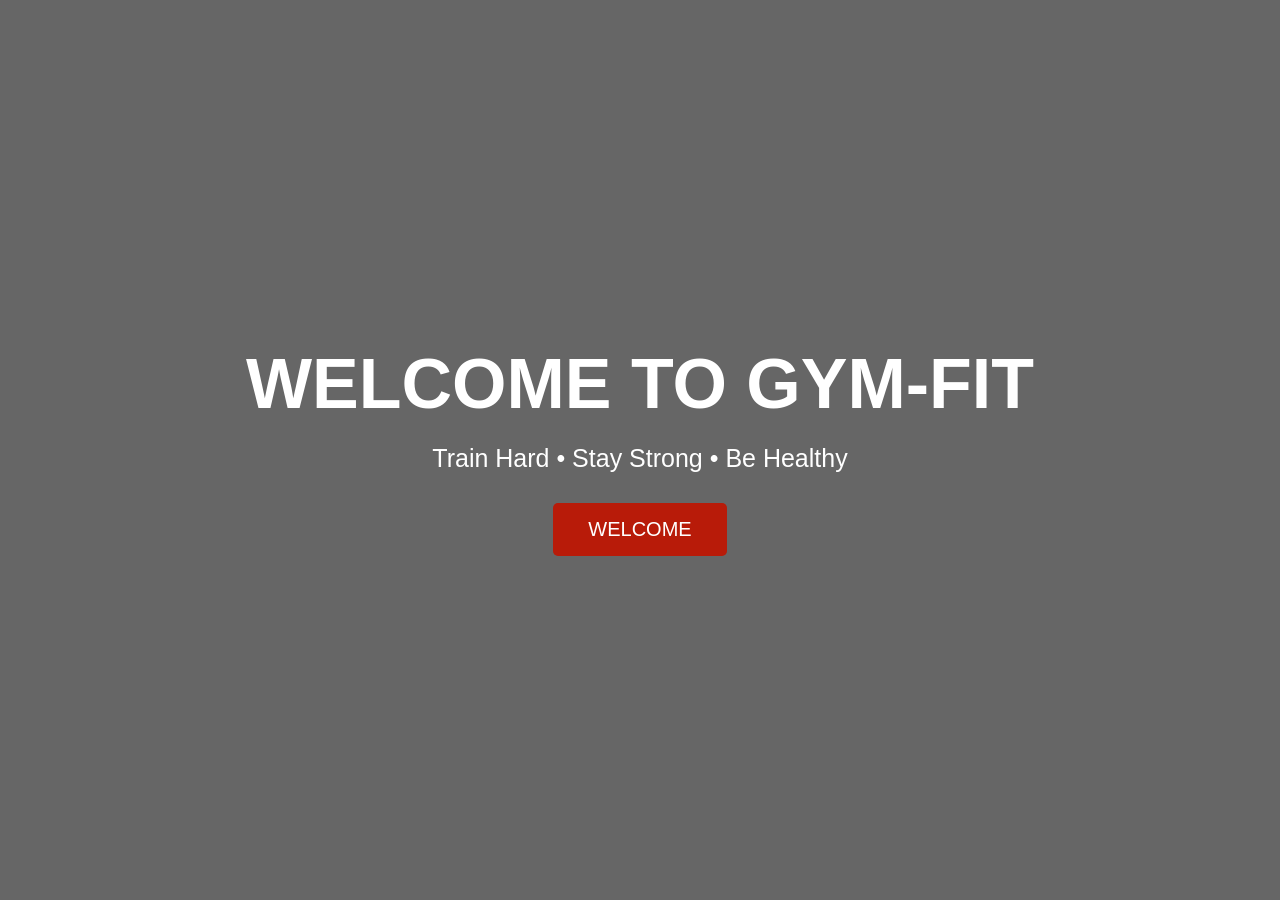
==== index.html @ 67e3a5a9 "update index page" ====
<!DOCTYPE html>
<html lang="fr">
<head>
  <meta charset="UTF-8">
  <meta name="viewport" content="width=device-width, initial-scale=1.0">
  <title>Gym Home Page</title>

  <style>

    *{
      margin:0;
      padding:0;
      box-sizing:border-box;
      font-family:Arial;
    }

    body{
      height:100vh;

      /* Background image */
      background-image:url("https://images.unsplash.com/photo-1534438327276-14e5300c3a48?q=80&w=1200");

      background-size:cover;
      background-position:center;
      background-repeat:no-repeat;

      color:white;
    }

    /* Dark overlay */
    .overlay{
      width:100%;
      height:100vh;
      background:rgba(0,0,0,0.6);

      display:flex;
      justify-content:center;
      align-items:center;
      text-align:center;
    }

    h1{
      font-size:70px;
      margin-bottom:20px;
    }

    p{
      font-size:25px;
      margin-bottom:30px;
    }

    button{
      padding:15px 35px;
      border:none;
      background:#b81b09;
      color:white;
      font-size:20px;
      border-radius:5px;
      cursor:pointer;
    }

    button:hover{
      background:#f12711;
    }

  </style>
</head>

<body>

  <div class="overlay">

    <div>
      <h1>WELCOME TO GYM-FIT</h1>

      <p>Train Hard • Stay Strong • Be Healthy</p>

      <a href="home.html">
      <button>WELCOME</button>
</a>
    </div>

  </div>

</body>
</html>
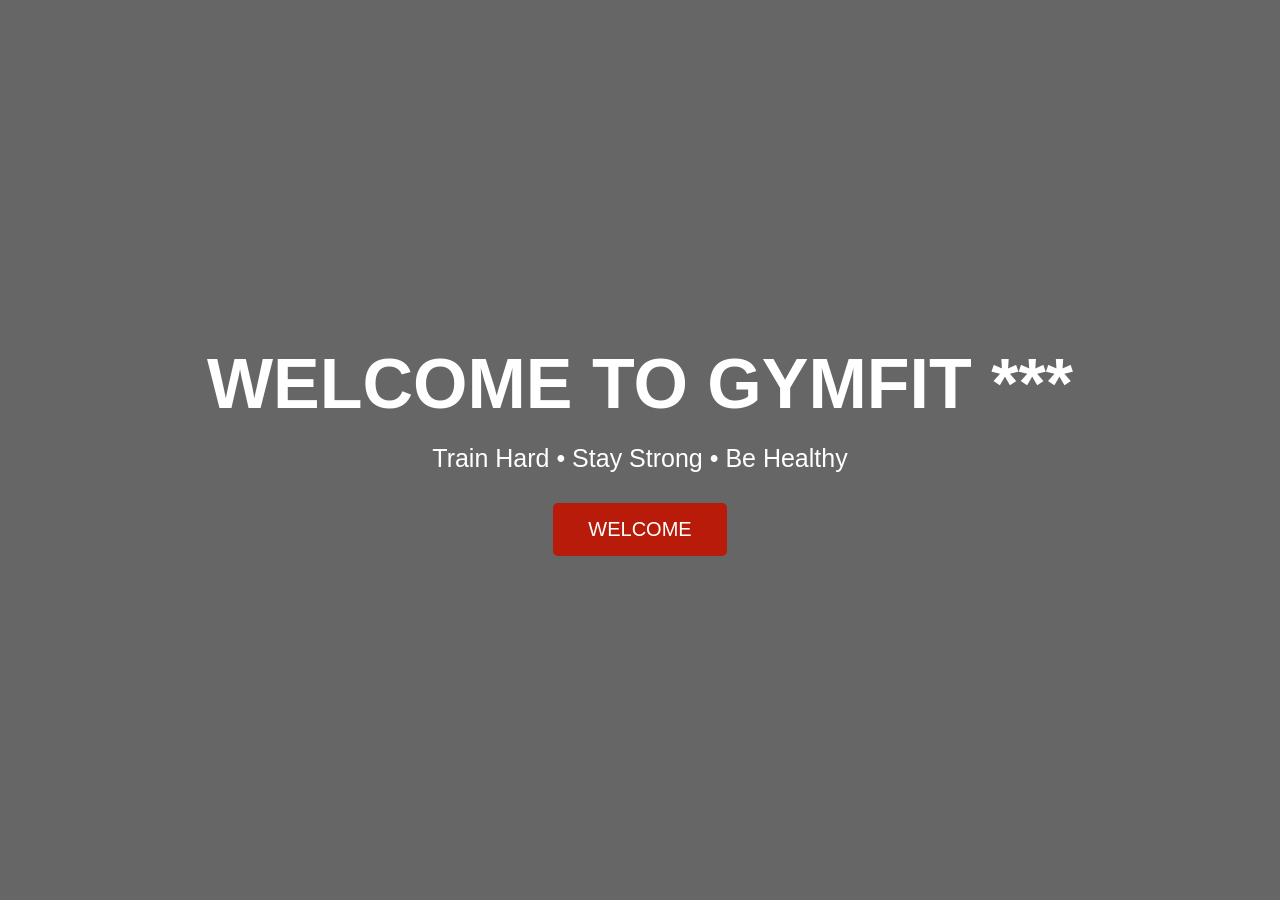
==== commit 99604266: "update index page" ====
--- a/index.html
+++ b/index.html
@@ -71,7 +71,7 @@
   <div class="overlay">
 
     <div>
-      <h1>WELCOME TO GYM-FIT</h1>
+      <h1>WELCOME TO GYMFIT ***</h1>
 
       <p>Train Hard • Stay Strong • Be Healthy</p>
 
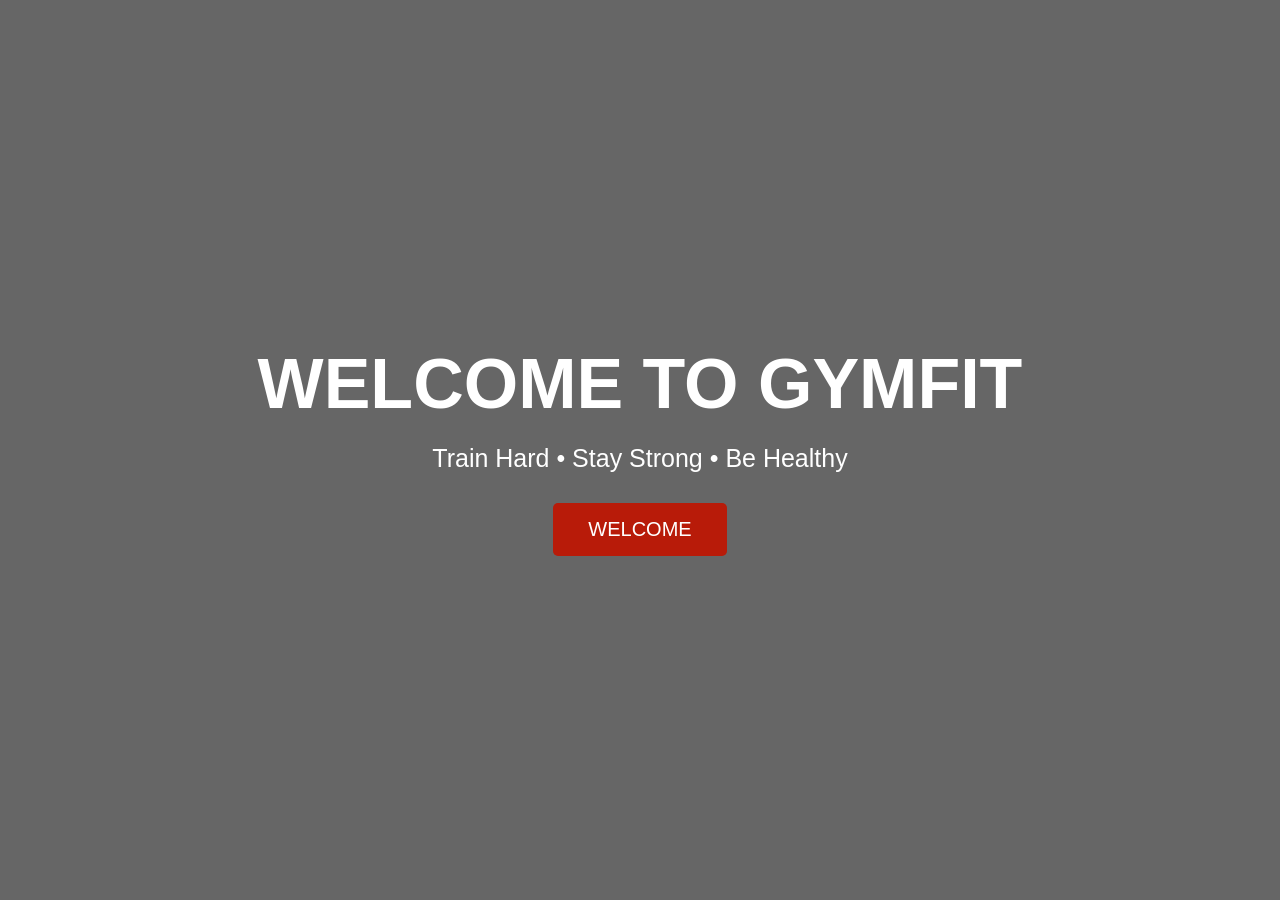
==== commit c290a140: "fix  index page" ====
--- a/index.html
+++ b/index.html
@@ -71,7 +71,7 @@
   <div class="overlay">
 
     <div>
-      <h1>WELCOME TO GYMFIT ***</h1>
+      <h1>WELCOME TO GYMFIT</h1>
 
       <p>Train Hard • Stay Strong • Be Healthy</p>
 
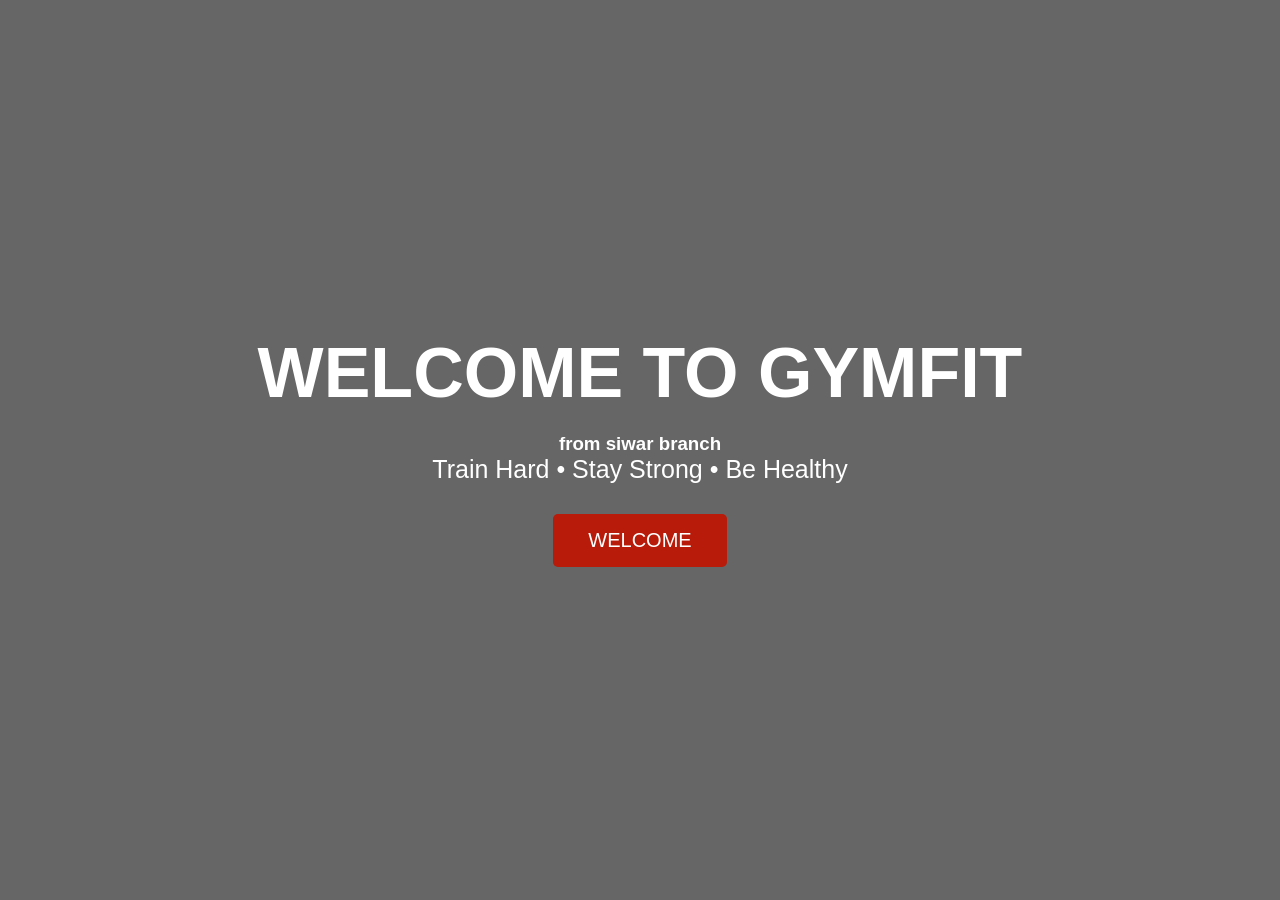
==== commit 555da503: "from siwar branch" ====
--- a/index.html
+++ b/index.html
@@ -72,7 +72,7 @@
 
     <div>
       <h1>WELCOME TO GYMFIT</h1>
-
+      <h3>from siwar branch</h3>
       <p>Train Hard • Stay Strong • Be Healthy</p>
 
       <a href="home.html">
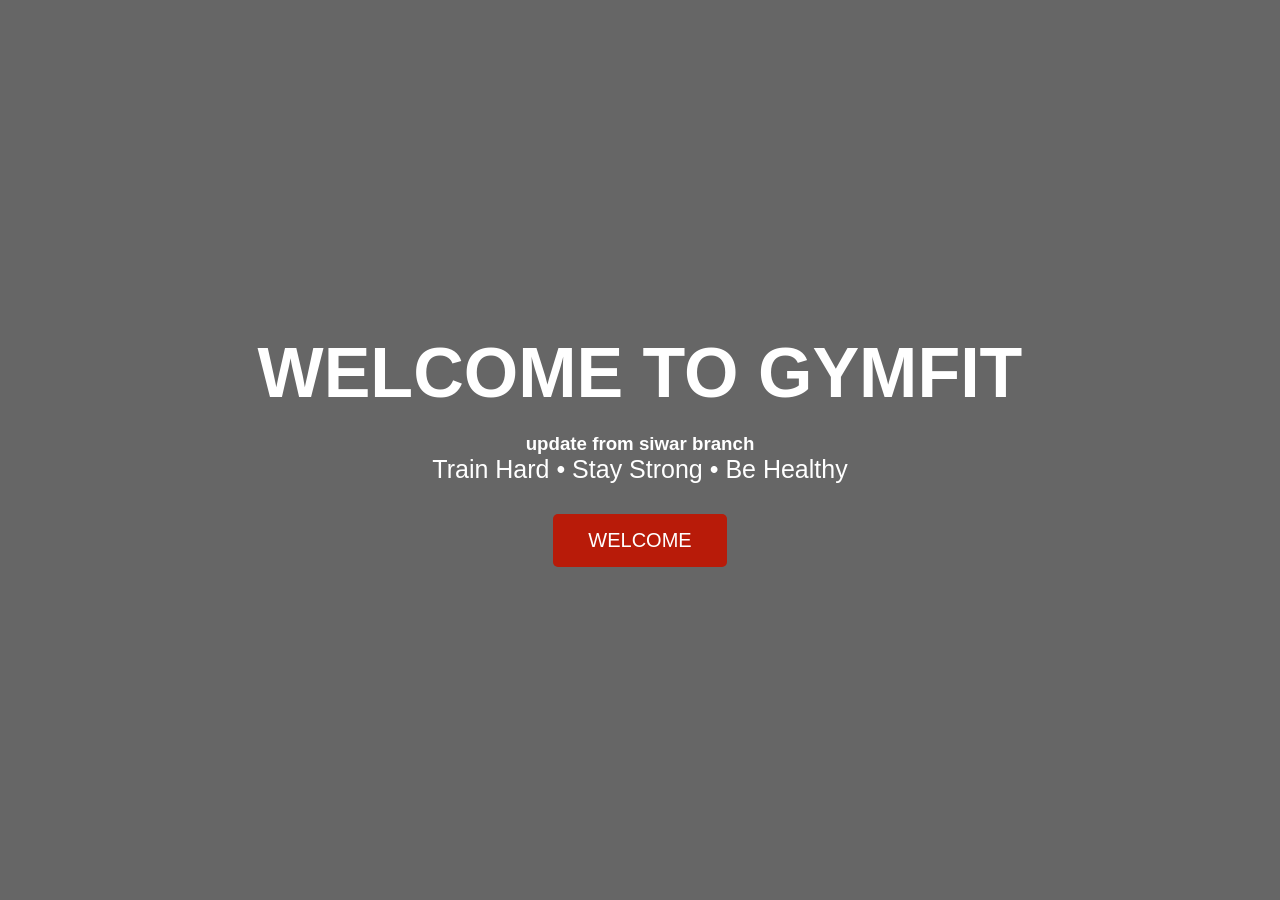
==== commit be637682: "update from" ====
--- a/index.html
+++ b/index.html
@@ -72,7 +72,7 @@
 
     <div>
       <h1>WELCOME TO GYMFIT</h1>
-      <h3>from siwar branch</h3>
+      <h3>update from siwar branch</h3>
       <p>Train Hard • Stay Strong • Be Healthy</p>
 
       <a href="home.html">
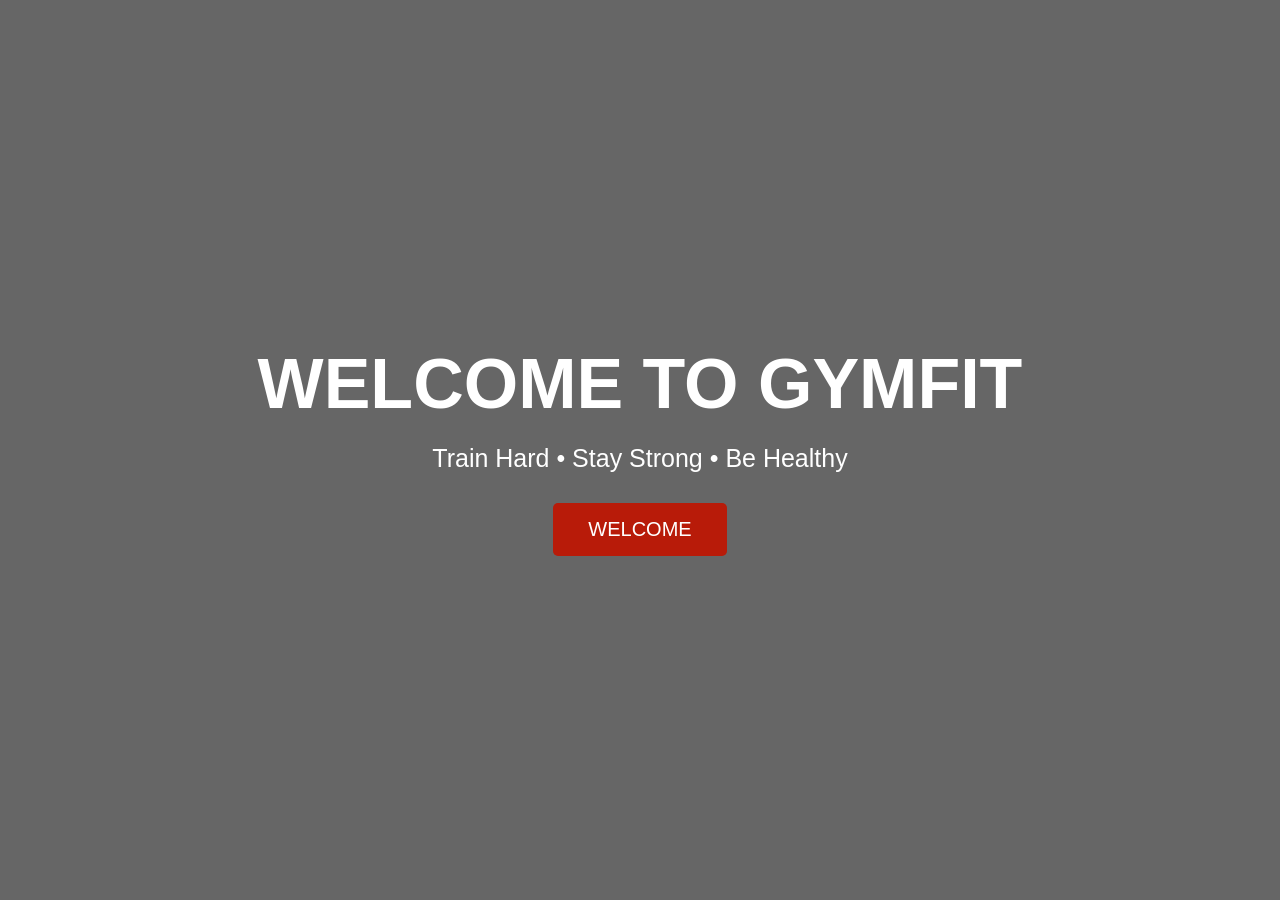
==== commit 165ad740: "test branch" ====
--- a/index.html
+++ b/index.html
@@ -72,7 +72,6 @@
 
     <div>
       <h1>WELCOME TO GYMFIT</h1>
-      <h3>update from siwar branch</h3>
       <p>Train Hard • Stay Strong • Be Healthy</p>
 
       <a href="home.html">
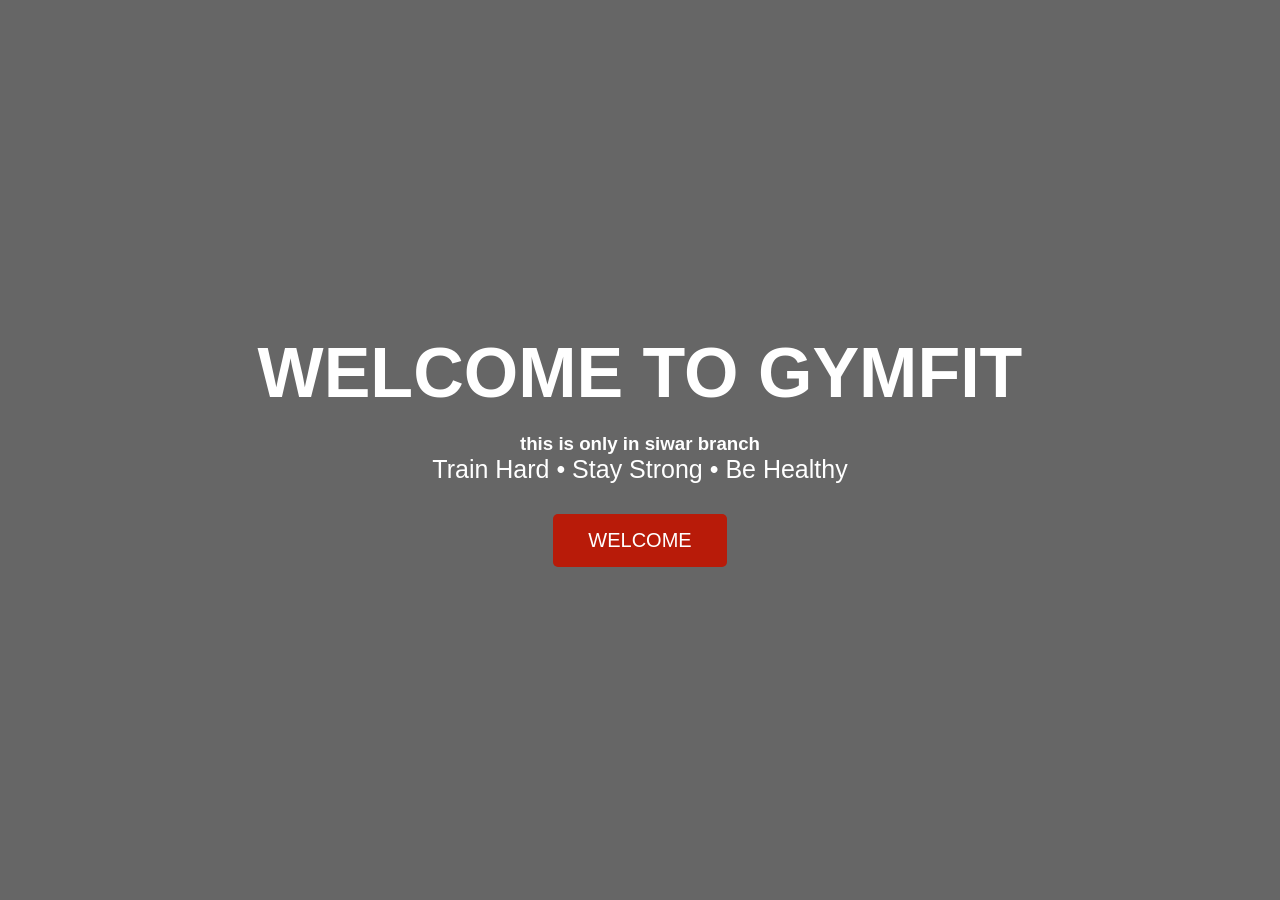
==== commit 42342e5e: "update index" ====
--- a/index.html
+++ b/index.html
@@ -72,6 +72,7 @@
 
     <div>
       <h1>WELCOME TO GYMFIT</h1>
+      <h3>this is only in siwar branch</h3>
       <p>Train Hard • Stay Strong • Be Healthy</p>
 
       <a href="home.html">
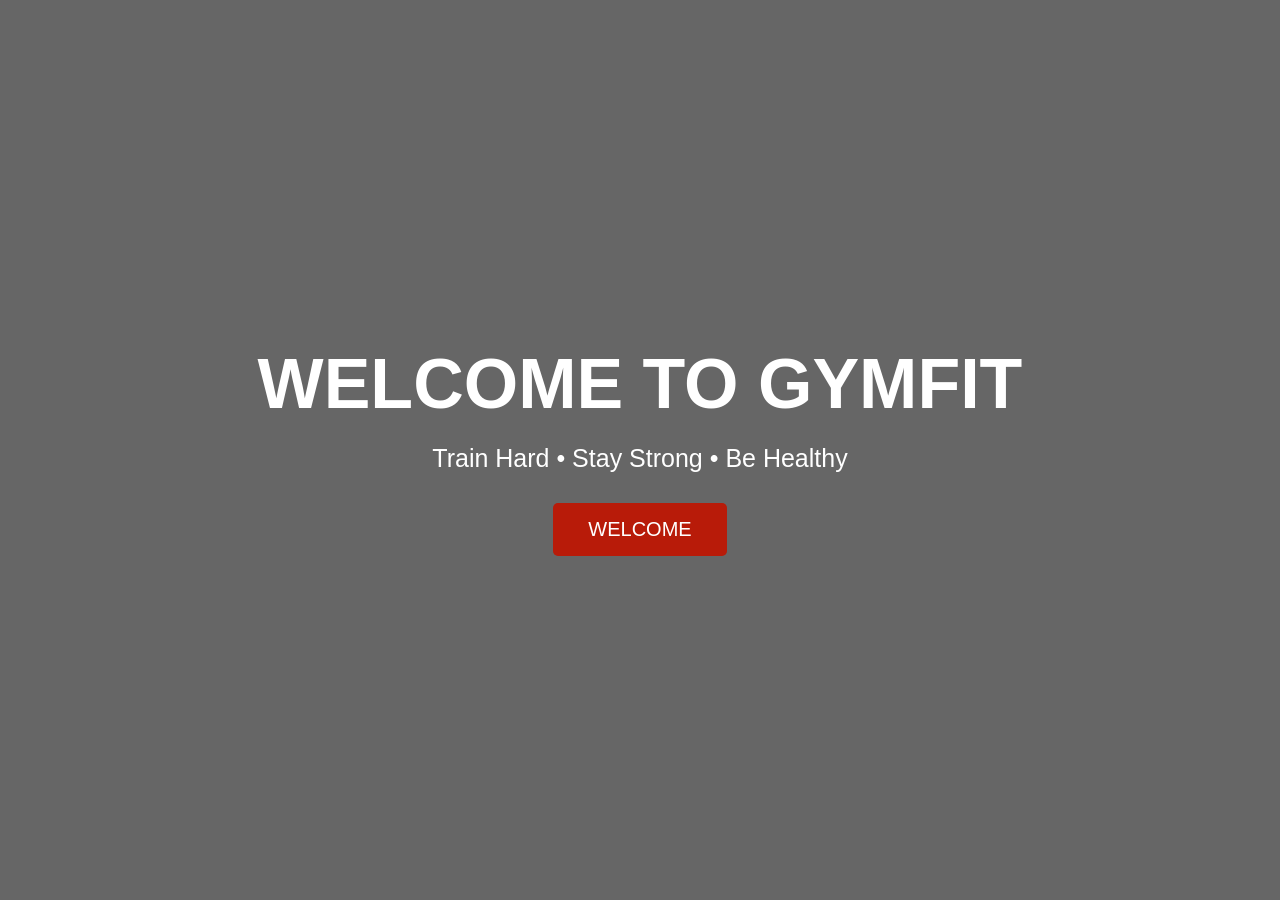
==== commit 5007e739: "last fix" ====
--- a/index.html
+++ b/index.html
@@ -72,7 +72,6 @@
 
     <div>
       <h1>WELCOME TO GYMFIT</h1>
-      <h3>this is only in siwar branch</h3>
       <p>Train Hard • Stay Strong • Be Healthy</p>
 
       <a href="home.html">
